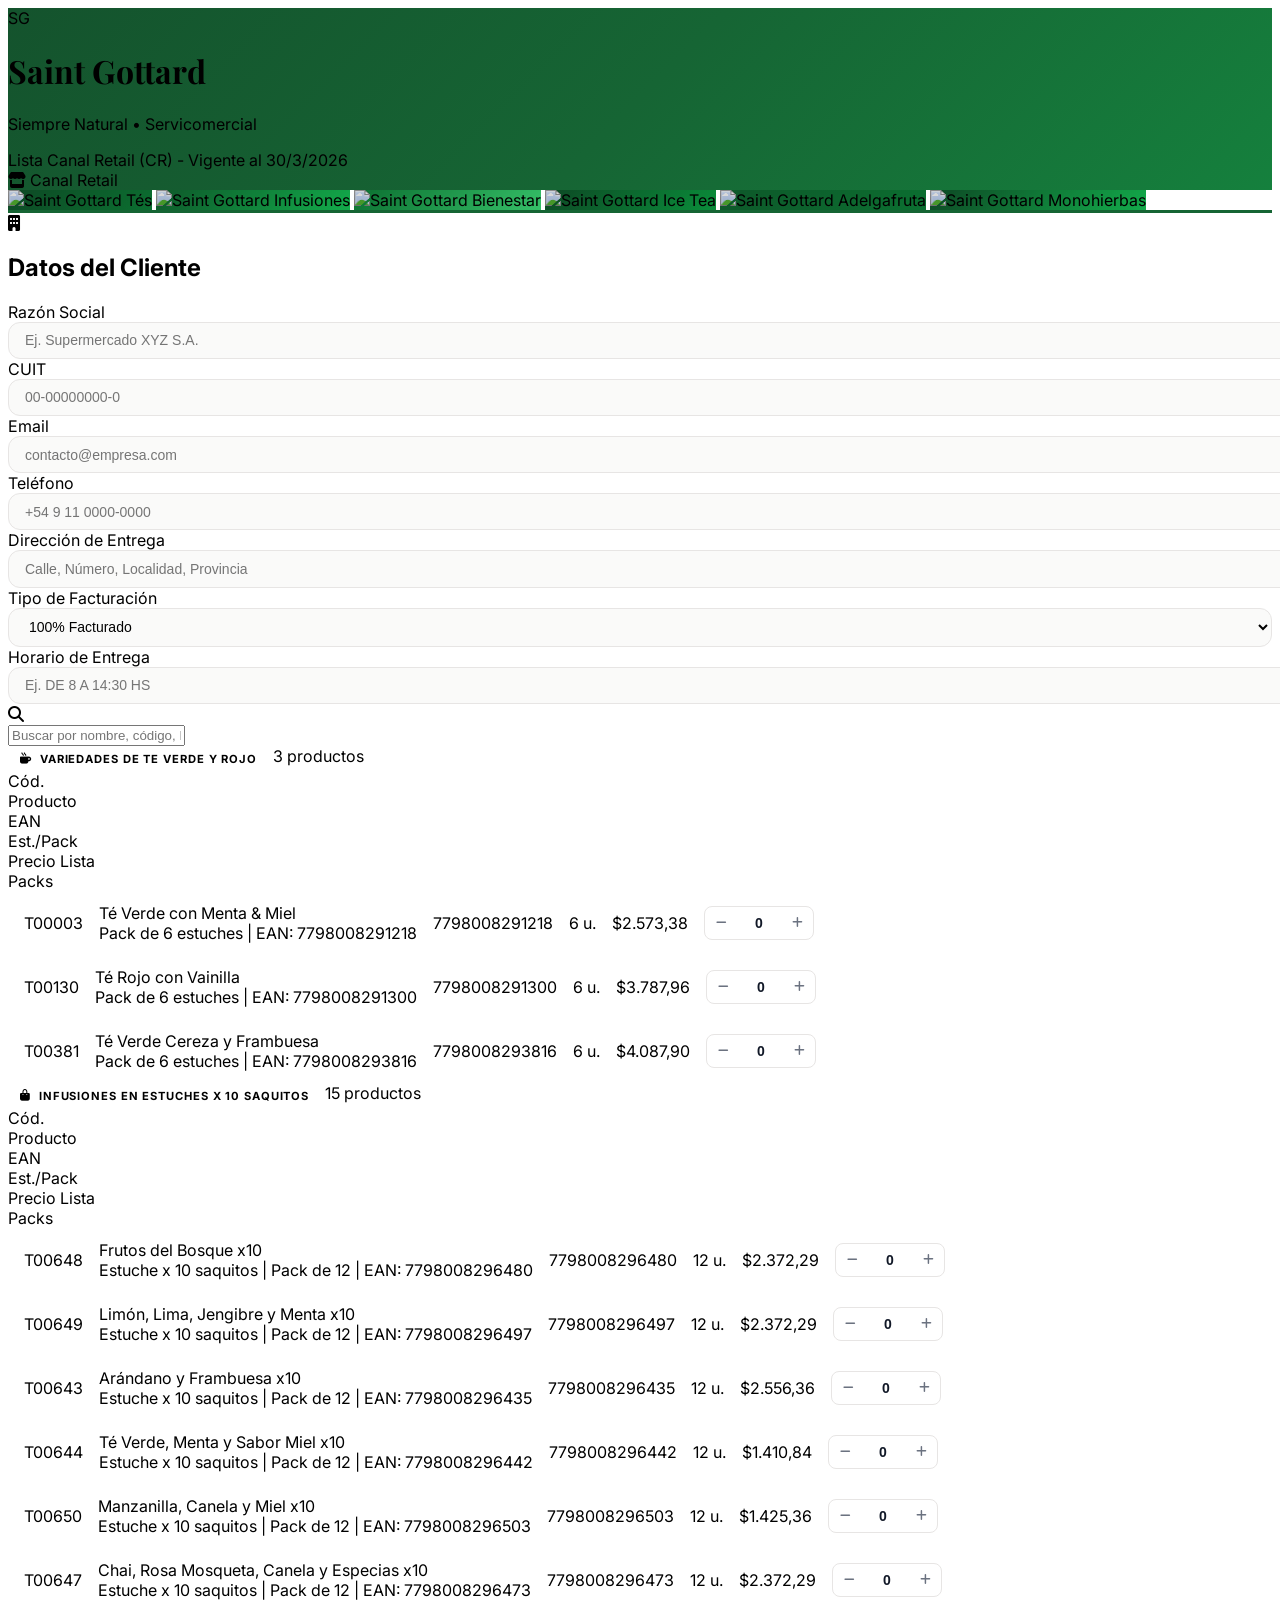
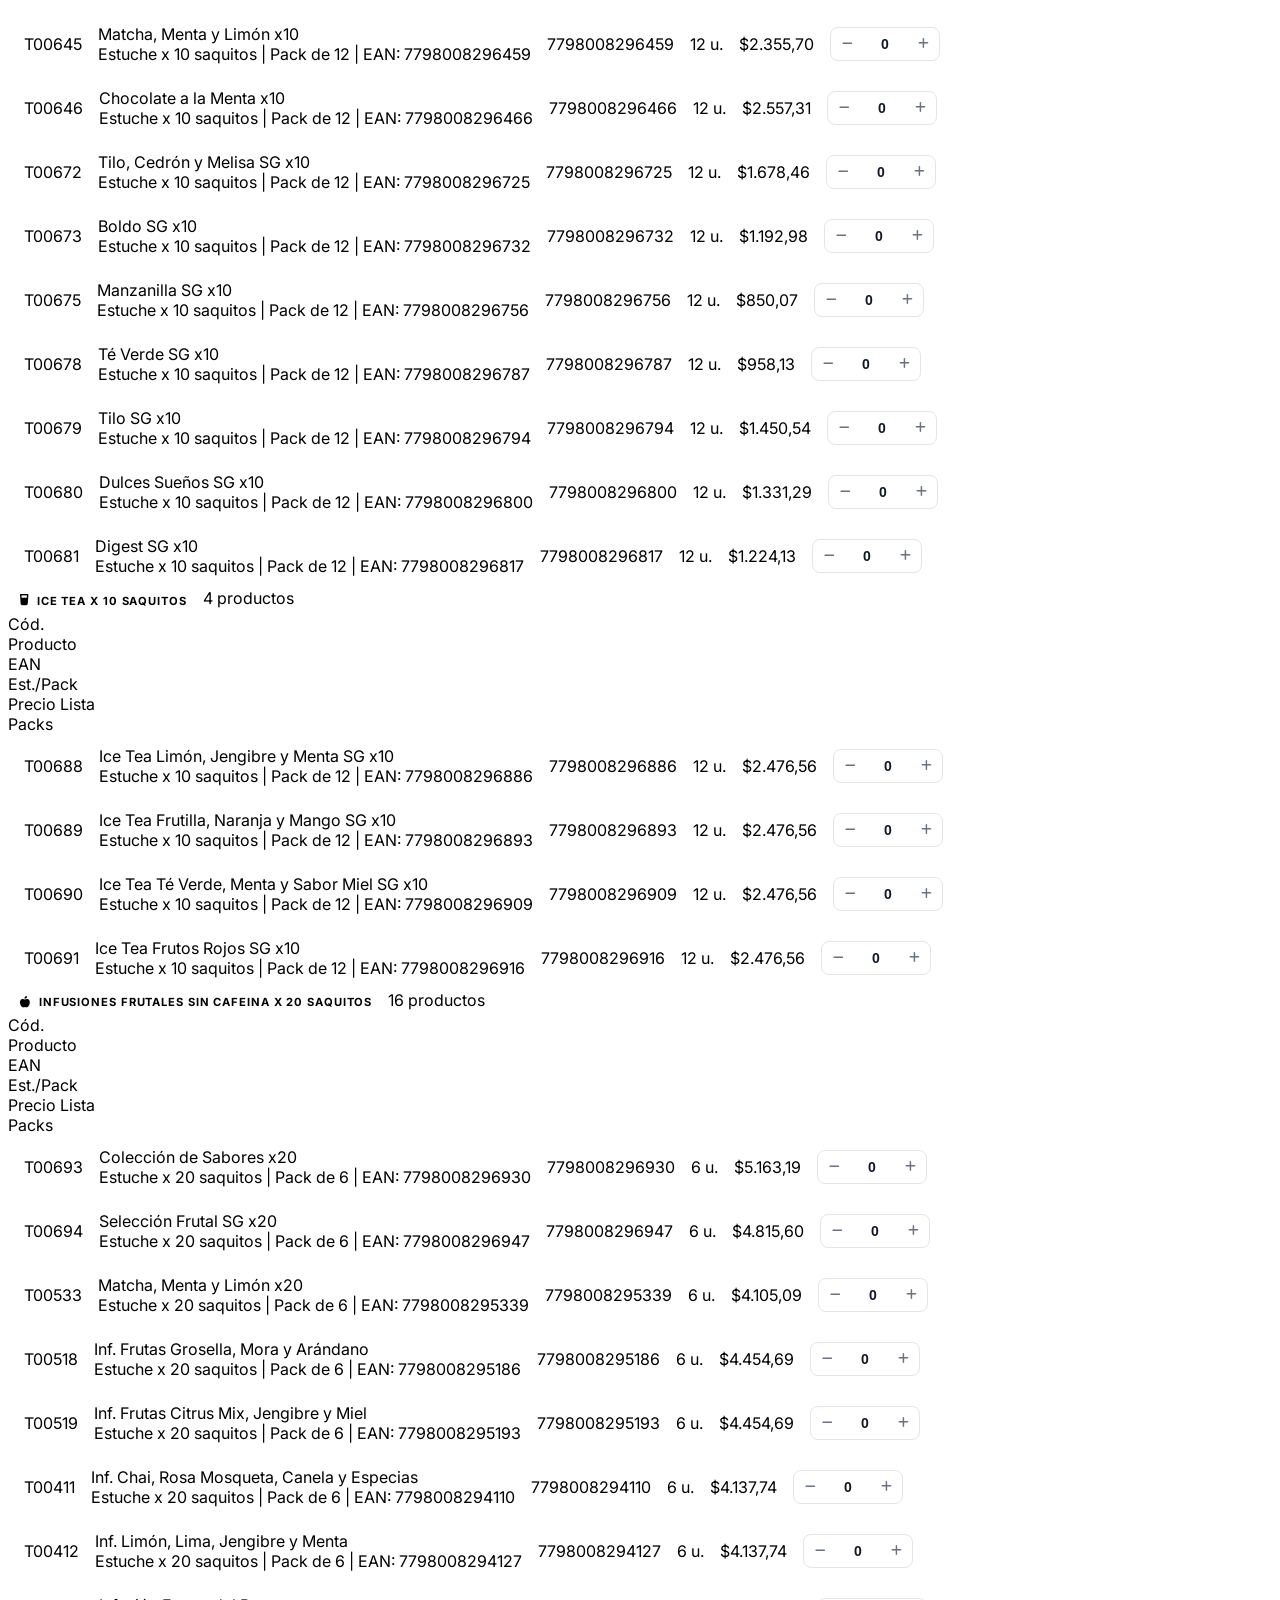
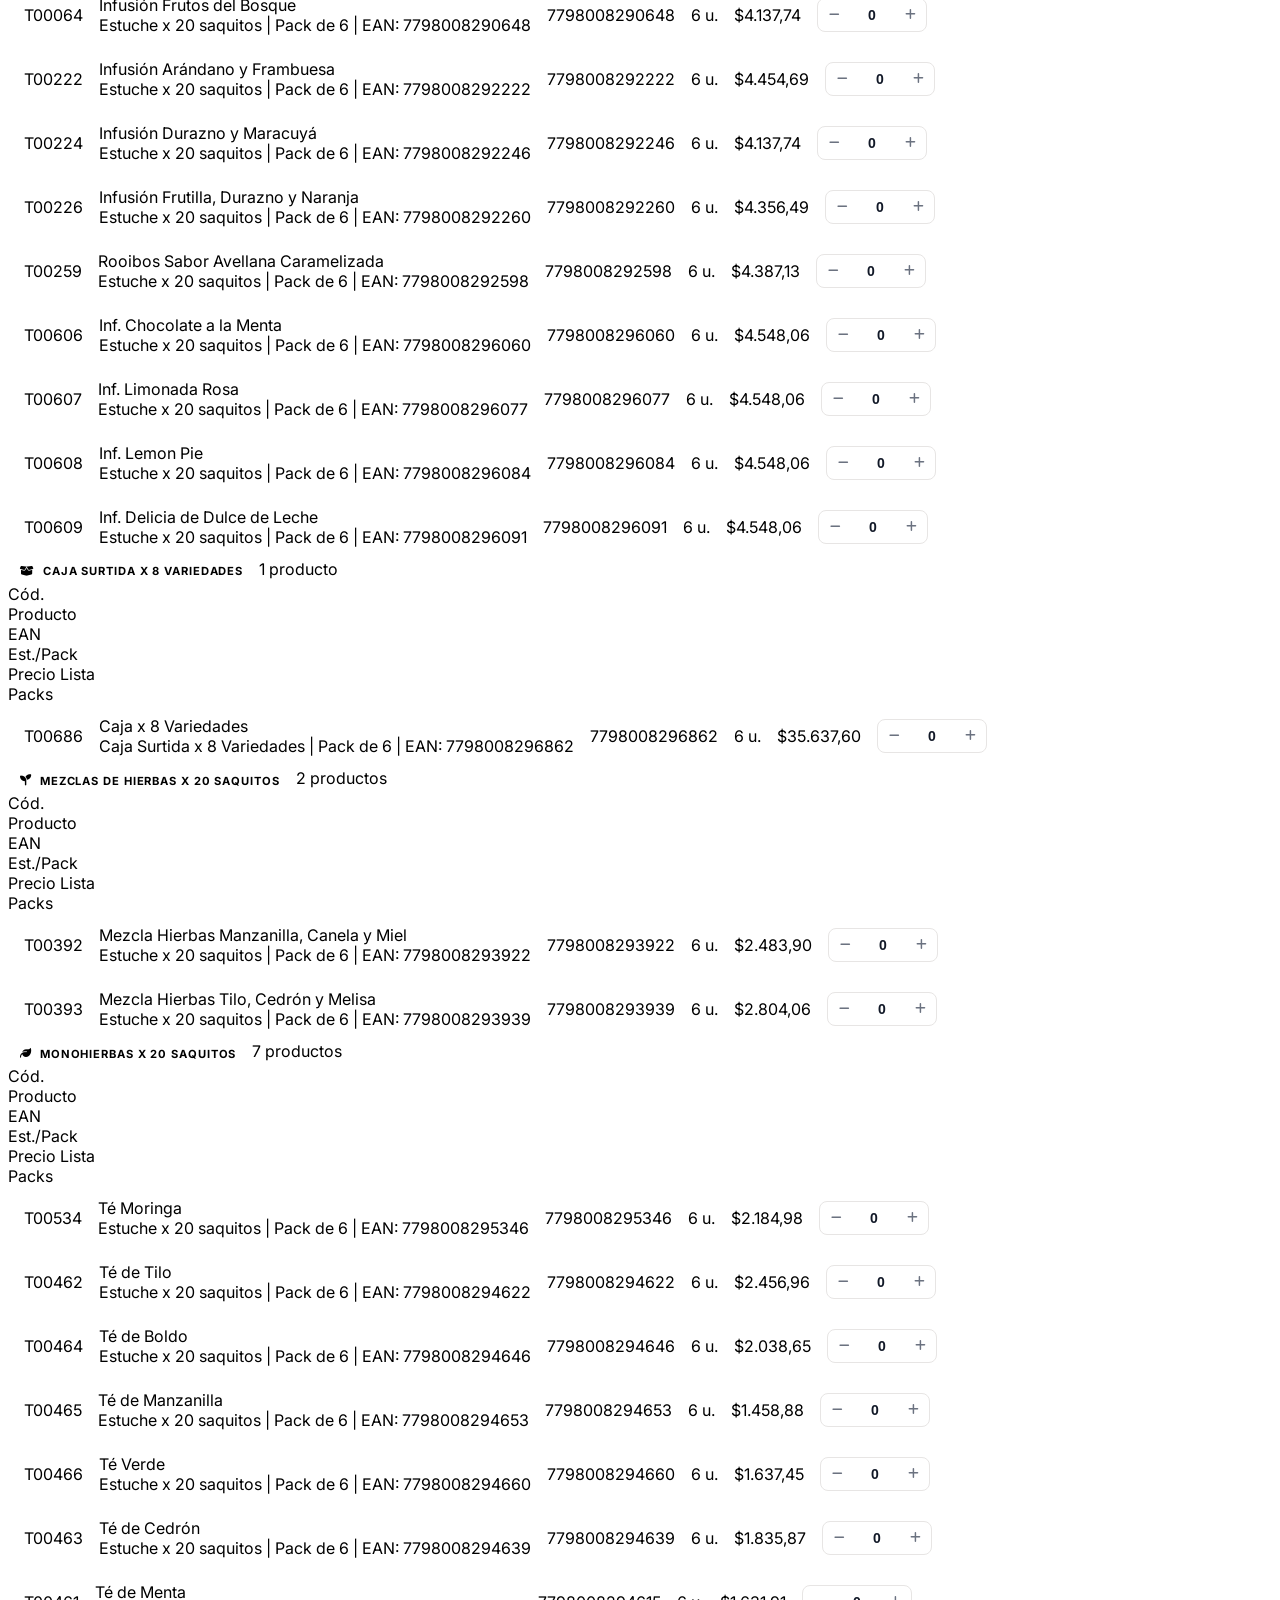
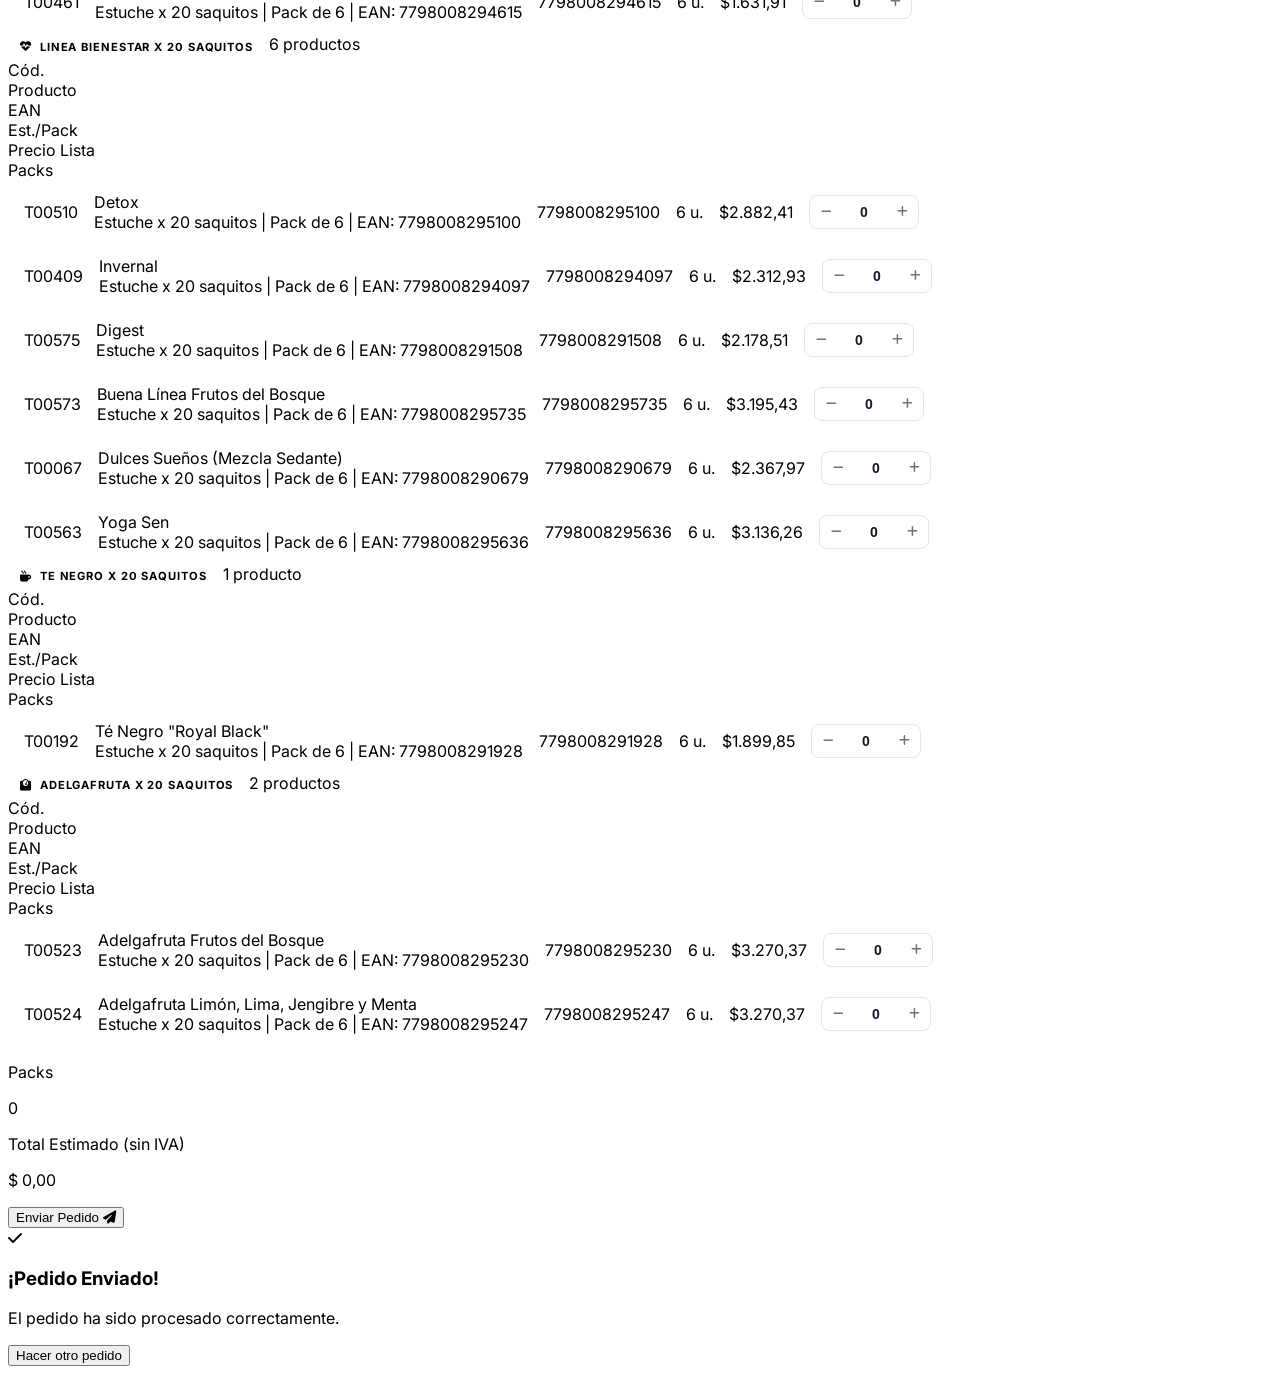
==== saint-gottard/cr/index.html @ 1ee09bac "Agregar formularios de pedido Saint Gottard (Distribuidores y CR) - Dos formularios HTML con 57 prod" ====
<!DOCTYPE html>
<html lang="es">
<head>
    <meta charset="UTF-8">
    <meta name="viewport" content="width=device-width, initial-scale=1.0">
    <title>Saint Gottard - Canal Retail | Formulario de Pedidos | Servicomercial</title>
    <meta name="description" content="Sistema de pedidos online Saint Gottard - Canal Retail por Servicomercial.">
    <script src="https://cdn.tailwindcss.com"></script>
    <script>
        tailwind.config = {
            theme: { extend: { colors: {
                brand: { 50:'#f0fdf4',100:'#dcfce7',200:'#bbf7d0',300:'#86efac',400:'#4ade80',500:'#22c55e',600:'#16a34a',700:'#15803d',800:'#166534',900:'#14532d' }
            }}}
        }
    </script>
    <link rel="stylesheet" href="https://cdnjs.cloudflare.com/ajax/libs/font-awesome/6.4.0/css/all.min.css">
    <link href="https://fonts.googleapis.com/css2?family=Playfair+Display:wght@600;700&family=Inter:wght@300;400;500;600;700&display=swap" rel="stylesheet">
    <link rel="stylesheet" href="styles.css">
</head>
<body class="bg-stone-50 text-gray-800 antialiased pb-36">

    <!-- Hero Header -->
    <header class="brand-header relative overflow-hidden">
        <div class="absolute inset-0 bg-gradient-to-br from-green-900/95 via-green-800/90 to-emerald-900/95"></div>
        <div class="relative max-w-5xl mx-auto px-4 py-6 flex flex-col sm:flex-row justify-between items-center gap-4">
            <div class="flex items-center gap-4">
                <img src="img/logo.png" alt="Logo Saint Gottard" class="h-14 object-contain"
                     onerror="this.style.display='none'; this.nextElementSibling.style.display='flex'">
                <div class="hidden items-center justify-center w-14 h-14 bg-white/20 rounded-xl border border-white/30">
                    <span class="text-white font-bold text-lg">SG</span>
                </div>
                <div class="border-l border-white/30 pl-4">
                    <h1 class="font-display text-2xl font-bold text-white leading-tight tracking-tight">Saint Gottard</h1>
                    <p class="text-xs text-green-200 font-medium tracking-widest uppercase">Siempre Natural &bull; Servicomercial</p>
                </div>
            </div>
            <div class="flex items-center gap-3">
                <span class="text-sm text-green-200 font-medium" id="fecha-lista"></span>
                <div class="w-px h-6 bg-white/20"></div>
                <span class="bg-purple-500/80 backdrop-blur-sm text-white text-xs font-bold px-3 py-1.5 rounded-full border border-purple-400/50 uppercase tracking-wider">
                    <i class="fa-solid fa-store mr-1"></i> Canal Retail
                </span>
            </div>
        </div>
    </header>

    <!-- Banner de productos -->
    <div class="product-banner overflow-hidden">
        <div class="flex h-20 sm:h-28">
            <img src="img/banner1.jpg" alt="Saint Gottard Tés" class="flex-1 object-cover min-w-0"
                 onerror="this.style.background='linear-gradient(135deg,#14532d,#15803d)'; this.removeAttribute('src')">
            <img src="img/banner2.jpg" alt="Saint Gottard Infusiones" class="flex-1 object-cover min-w-0"
                 onerror="this.style.background='linear-gradient(135deg,#166534,#22c55e)'; this.removeAttribute('src')">
            <img src="img/banner3.jpg" alt="Saint Gottard Bienestar" class="flex-1 object-cover min-w-0"
                 onerror="this.style.background='linear-gradient(135deg,#15803d,#4ade80)'; this.removeAttribute('src')">
            <img src="img/banner4.jpg" alt="Saint Gottard Ice Tea" class="flex-1 object-cover min-w-0"
                 onerror="this.style.background='linear-gradient(135deg,#14532d,#16a34a)'; this.removeAttribute('src')">
            <img src="img/banner5.jpg" alt="Saint Gottard Adelgafruta" class="flex-1 object-cover min-w-0 hidden sm:block"
                 onerror="this.style.background='linear-gradient(135deg,#166534,#15803d)'; this.removeAttribute('src')">
            <img src="img/banner6.jpg" alt="Saint Gottard Monohierbas" class="flex-1 object-cover min-w-0 hidden sm:block"
                 onerror="this.style.background='linear-gradient(135deg,#14532d,#22c55e)'; this.removeAttribute('src')">
        </div>
    </div>

    <main class="max-w-5xl mx-auto px-4 py-8">
        <form id="order-form" class="space-y-8">

            <!-- Datos del Cliente -->
            <section class="bg-white rounded-2xl p-6 shadow-sm border border-stone-200/60">
                <div class="flex items-center gap-2.5 mb-6">
                    <div class="w-8 h-8 bg-brand-50 rounded-lg flex items-center justify-center">
                        <i class="fa-solid fa-building text-brand-600 text-sm"></i>
                    </div>
                    <h2 class="text-lg font-semibold text-gray-900">Datos del Cliente</h2>
                </div>
                <div class="grid grid-cols-1 md:grid-cols-2 gap-5">
                    <div>
                        <label class="block text-xs font-semibold text-gray-500 uppercase tracking-wider mb-1.5">Razón Social</label>
                        <input type="text" id="cliente-nombre" class="input-field" placeholder="Ej. Supermercado XYZ S.A.">
                    </div>
                    <div>
                        <label class="block text-xs font-semibold text-gray-500 uppercase tracking-wider mb-1.5">CUIT</label>
                        <input type="text" id="cliente-cuit" class="input-field" placeholder="00-00000000-0">
                    </div>
                    <div>
                        <label class="block text-xs font-semibold text-gray-500 uppercase tracking-wider mb-1.5">Email</label>
                        <input type="email" id="cliente-email" class="input-field" placeholder="contacto@empresa.com">
                    </div>
                    <div>
                        <label class="block text-xs font-semibold text-gray-500 uppercase tracking-wider mb-1.5">Teléfono</label>
                        <input type="text" id="cliente-telefono" class="input-field" placeholder="+54 9 11 0000-0000">
                    </div>
                    <div class="md:col-span-2">
                        <label class="block text-xs font-semibold text-gray-500 uppercase tracking-wider mb-1.5">Dirección de Entrega</label>
                        <input type="text" id="cliente-direccion" class="input-field" placeholder="Calle, Número, Localidad, Provincia">
                    </div>
                    <div>
                        <label class="block text-xs font-semibold text-gray-500 uppercase tracking-wider mb-1.5">Tipo de Facturación</label>
                        <select id="cliente-facturacion" class="input-field">
                            <option value="100% Facturado">100% Facturado</option>
                            <option value="50% Facturado">50% Facturado</option>
                            <option value="Sin Factura">Sin Factura</option>
                        </select>
                    </div>
                    <div>
                        <label class="block text-xs font-semibold text-gray-500 uppercase tracking-wider mb-1.5">Horario de Entrega</label>
                        <input type="text" id="cliente-horario" class="input-field" placeholder="Ej. DE 8 A 14:30 HS">
                    </div>
                </div>
            </section>

            <!-- Buscador -->
            <div class="relative">
                <div class="absolute inset-y-0 left-0 pl-4 flex items-center pointer-events-none">
                    <i class="fa-solid fa-search text-gray-400"></i>
                </div>
                <input type="text" id="search-products" class="w-full pl-11 pr-4 py-3.5 bg-white border border-stone-200 rounded-xl text-sm focus:ring-2 focus:ring-brand-400 focus:border-brand-400 outline-none transition-all shadow-sm" placeholder="Buscar por nombre, código, EAN o categoría...">
            </div>

            <!-- Productos -->
            <div id="products-container">
                <div class="py-16 text-center text-gray-400">
                    <div class="inline-flex items-center justify-center w-16 h-16 bg-brand-50 rounded-full mb-4">
                        <i class="fa-solid fa-circle-notch fa-spin text-2xl text-brand-500"></i>
                    </div>
                    <p class="text-sm font-medium">Cargando lista de precios...</p>
                </div>
            </div>
        </form>
    </main>

    <!-- Footer flotante -->
    <div class="fixed bottom-0 left-0 w-full glass-footer border-t border-stone-200 p-4 z-50">
        <div class="max-w-5xl mx-auto flex flex-col sm:flex-row justify-between items-center gap-4">
            <div class="flex items-center gap-6">
                <div>
                    <p class="text-[11px] text-gray-500 font-semibold uppercase tracking-wider">Packs</p>
                    <p class="text-xl font-bold text-gray-900" id="total-items">0</p>
                </div>
                <div class="h-8 w-px bg-stone-200"></div>
                <div>
                    <p class="text-[11px] text-gray-500 font-semibold uppercase tracking-wider">Total Estimado (sin IVA)</p>
                    <p class="text-xl font-bold text-brand-700" id="total-amount">$ 0,00</p>
                </div>
            </div>
            <button type="submit" form="order-form" id="btn-submit" class="w-full sm:w-auto bg-gradient-to-r from-brand-600 to-brand-700 hover:from-brand-700 hover:to-brand-800 text-white font-bold py-3 px-10 rounded-xl shadow-lg hover:shadow-xl transition-all flex items-center gap-2 justify-center group">
                <span>Enviar Pedido</span>
                <i class="fa-solid fa-paper-plane group-hover:translate-x-0.5 transition-transform"></i>
            </button>
        </div>
    </div>

    <!-- Notificación -->
    <div id="notification" class="fixed inset-0 bg-gray-900/60 backdrop-blur-sm z-[100] hidden items-center justify-center opacity-0 transition-opacity duration-300">
        <div class="bg-white rounded-2xl p-8 max-w-sm w-full mx-4 shadow-2xl transform scale-95 transition-transform duration-300">
            <div class="text-center">
                <div class="w-16 h-16 bg-brand-100 rounded-full flex items-center justify-center mx-auto mb-4">
                    <i class="fa-solid fa-check text-3xl text-brand-600"></i>
                </div>
                <h3 class="text-xl font-bold text-gray-900 mb-2">¡Pedido Enviado!</h3>
                <p class="text-gray-500 mb-6 text-sm">El pedido ha sido procesado correctamente.</p>
                <button id="btn-close-notification" type="button" class="w-full bg-brand-600 hover:bg-brand-700 text-white font-medium py-2.5 rounded-xl transition-colors">Hacer otro pedido</button>
            </div>
        </div>
    </div>

    <script src="app.js"></script>
</body>
</html>
---- saint-gottard/cr/styles.css ----
/* Saint Gottard - Distribuidores - Styles */
body { font-family: 'Inter', sans-serif; }
.font-display { font-family: 'Playfair Display', serif; }

/* Brand Header */
.brand-header {
    background: linear-gradient(135deg, #14532d 0%, #166534 50%, #15803d 100%);
}

/* Product Banner */
.product-banner {
    border-bottom: 3px solid #166534;
}
.product-banner img {
    filter: brightness(0.85) saturate(1.1);
    transition: filter 0.3s;
}
.product-banner img:hover {
    filter: brightness(1) saturate(1.2);
}

/* Glass Footer */
.glass-footer {
    background: rgba(255,255,255,0.92);
    backdrop-filter: blur(16px);
    -webkit-backdrop-filter: blur(16px);
}

/* Input Fields */
.input-field {
    width: 100%;
    padding: 0.6rem 1rem;
    border: 1px solid #e7e5e4;
    border-radius: 0.75rem;
    font-size: 0.875rem;
    outline: none;
    transition: all 0.2s;
    background: #fafaf9;
}
.input-field:focus {
    border-color: #22c55e;
    box-shadow: 0 0 0 3px rgba(34,197,94,0.15);
    background: #fff;
}

/* Category Badge */
.category-badge {
    display: inline-flex;
    align-items: center;
    gap: 0.5rem;
    font-size: 0.7rem;
    font-weight: 700;
    letter-spacing: 0.08em;
    text-transform: uppercase;
    padding: 0.35rem 0.75rem;
    border-radius: 0.5rem;
    border-width: 1px;
}

/* Product Row */
.product-row {
    display: flex;
    align-items: center;
    padding: 0.75rem 1rem;
    transition: all 0.2s;
    gap: 1rem;
}
.product-row:hover { background: #f0fdf4; }

/* Qty Controls */
.qty-group {
    display: flex;
    align-items: center;
    border: 1px solid #e7e5e4;
    border-radius: 0.5rem;
    overflow: hidden;
    background: #fff;
}
.qty-btn {
    width: 2rem;
    height: 2rem;
    display: flex;
    align-items: center;
    justify-content: center;
    border: none;
    background: transparent;
    cursor: pointer;
    color: #6b7280;
    transition: all 0.15s;
    font-size: 0.75rem;
}
.qty-btn:hover { background: #f0fdf4; color: #15803d; }
.qty-input {
    width: 2.5rem;
    text-align: center;
    font-weight: 700;
    font-size: 0.875rem;
    border: none;
    outline: none;
    background: transparent;
    color: #111827;
}

input[type=number]::-webkit-inner-spin-button,
input[type=number]::-webkit-outer-spin-button { -webkit-appearance: none; margin: 0; }
input[type=number] { -moz-appearance: textfield; appearance: textfield; }

::-webkit-scrollbar { width: 6px; }
::-webkit-scrollbar-track { background: transparent; }
::-webkit-scrollbar-thumb { background: #d6d3d1; border-radius: 3px; }

.item-flash { animation: flash 0.4s ease-out; }
@keyframes flash { 0% { background-color: #dcfce7; } 100% { background-color: transparent; } }

@media (max-width: 640px) {
    .product-row { flex-wrap: wrap; }
    .product-info { flex: 1 1 100%; margin-bottom: 0.25rem; }
}
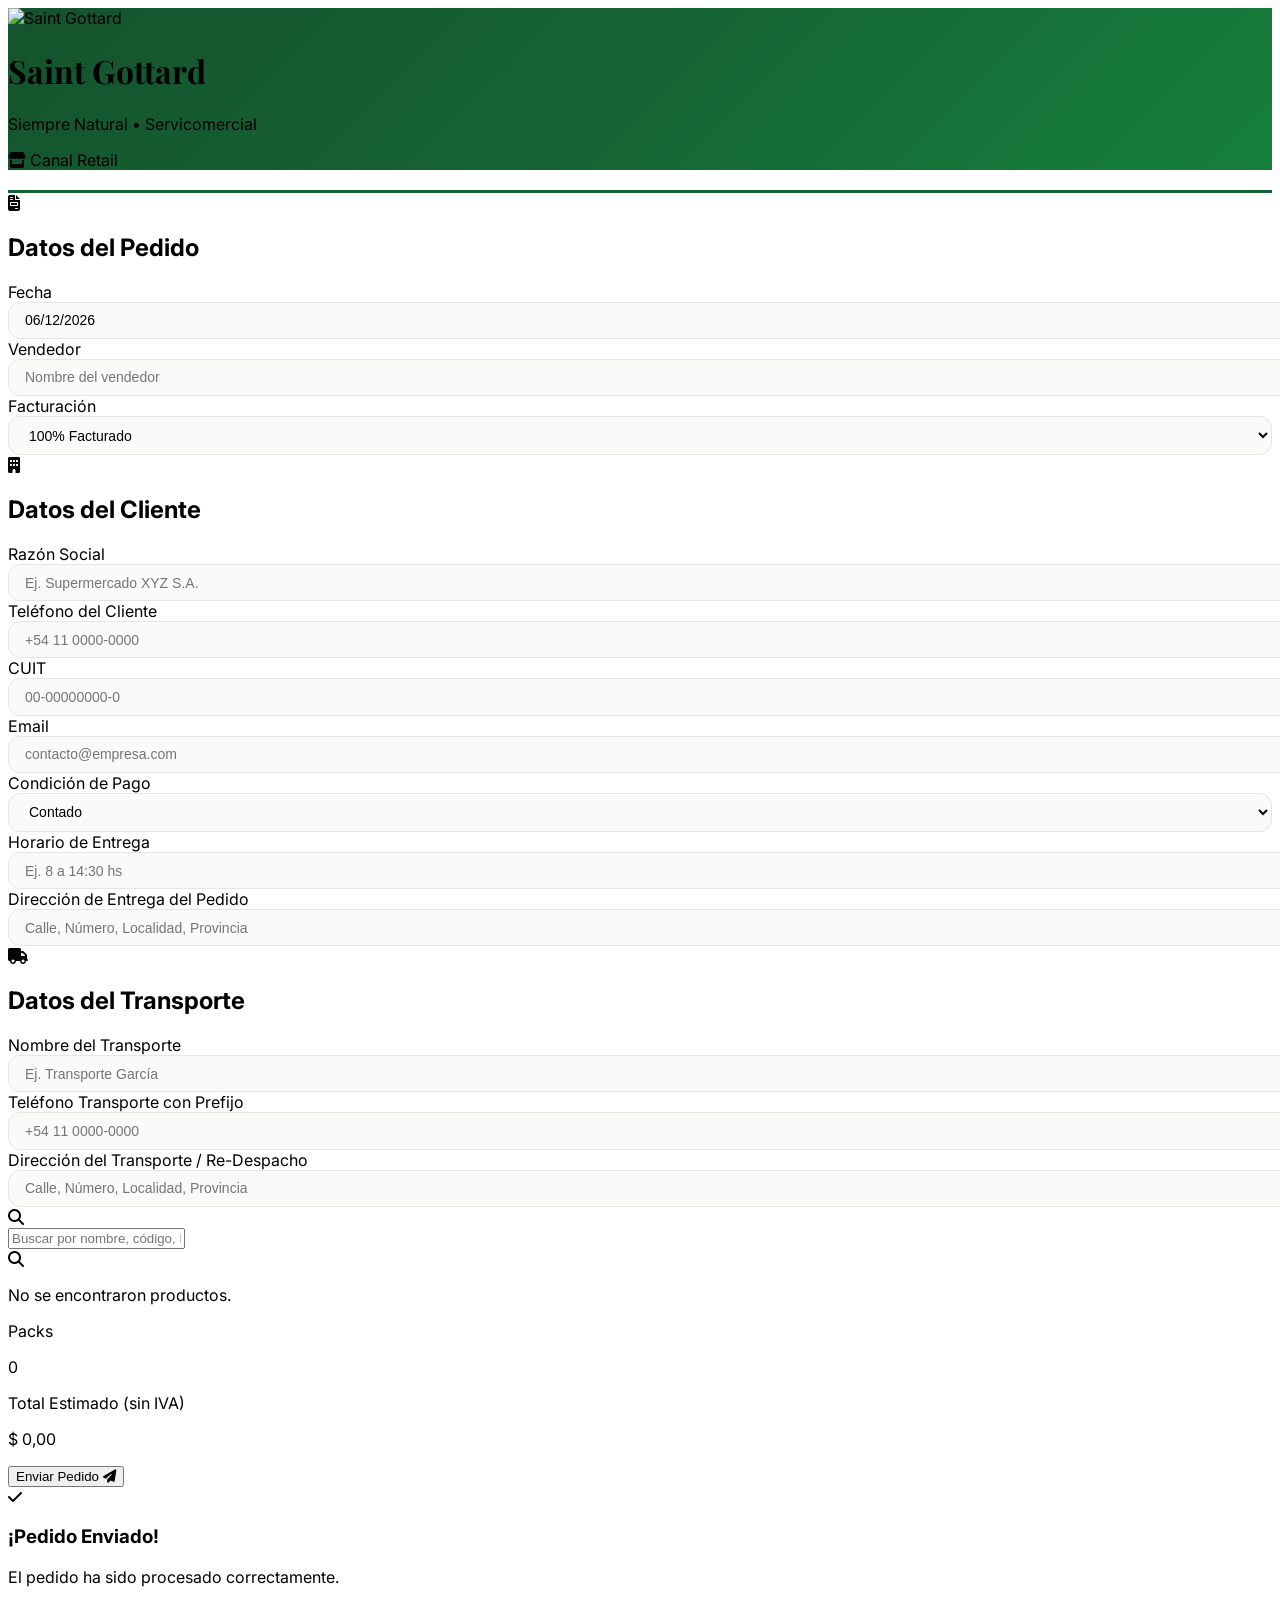
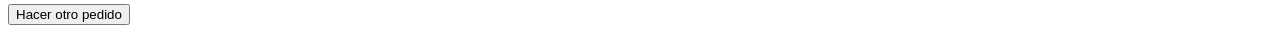
==== commit 5b05a2d1: "Saint Gottard: agregar imágenes, campos de transporte y condición de pago - Agrega campo Imagen a to" ====
--- a/saint-gottard/cr/index.html
+++ b/saint-gottard/cr/index.html
@@ -4,7 +4,6 @@
     <meta charset="UTF-8">
     <meta name="viewport" content="width=device-width, initial-scale=1.0">
     <title>Saint Gottard - Canal Retail | Formulario de Pedidos | Servicomercial</title>
-    <meta name="description" content="Sistema de pedidos online Saint Gottard - Canal Retail por Servicomercial.">
     <script src="https://cdn.tailwindcss.com"></script>
     <script>
         tailwind.config = {
@@ -22,13 +21,9 @@
     <!-- Hero Header -->
     <header class="brand-header relative overflow-hidden">
         <div class="absolute inset-0 bg-gradient-to-br from-green-900/95 via-green-800/90 to-emerald-900/95"></div>
-        <div class="relative max-w-5xl mx-auto px-4 py-6 flex flex-col sm:flex-row justify-between items-center gap-4">
+        <div class="relative max-w-5xl mx-auto px-4 py-5 flex flex-col sm:flex-row justify-between items-center gap-4">
             <div class="flex items-center gap-4">
-                <img src="img/logo.png" alt="Logo Saint Gottard" class="h-14 object-contain"
-                     onerror="this.style.display='none'; this.nextElementSibling.style.display='flex'">
-                <div class="hidden items-center justify-center w-14 h-14 bg-white/20 rounded-xl border border-white/30">
-                    <span class="text-white font-bold text-lg">SG</span>
-                </div>
+                <img src="https://www.saintgottard.com/media/logo/stores/2/logo-saintgottard.png" alt="Saint Gottard" class="h-12 object-contain brightness-0 invert opacity-90">
                 <div class="border-l border-white/30 pl-4">
                     <h1 class="font-display text-2xl font-bold text-white leading-tight tracking-tight">Saint Gottard</h1>
                     <p class="text-xs text-green-200 font-medium tracking-widest uppercase">Siempre Natural &bull; Servicomercial</p>
@@ -37,74 +32,124 @@
             <div class="flex items-center gap-3">
                 <span class="text-sm text-green-200 font-medium" id="fecha-lista"></span>
                 <div class="w-px h-6 bg-white/20"></div>
-                <span class="bg-purple-500/80 backdrop-blur-sm text-white text-xs font-bold px-3 py-1.5 rounded-full border border-purple-400/50 uppercase tracking-wider">
+                <span class="bg-purple-500/80 text-white text-xs font-bold px-3 py-1.5 rounded-full border border-purple-400/50 uppercase tracking-wider">
                     <i class="fa-solid fa-store mr-1"></i> Canal Retail
                 </span>
             </div>
         </div>
     </header>
 
-    <!-- Banner de productos -->
+    <!-- Banner -->
     <div class="product-banner overflow-hidden">
         <div class="flex h-20 sm:h-28">
-            <img src="img/banner1.jpg" alt="Saint Gottard Tés" class="flex-1 object-cover min-w-0"
-                 onerror="this.style.background='linear-gradient(135deg,#14532d,#15803d)'; this.removeAttribute('src')">
-            <img src="img/banner2.jpg" alt="Saint Gottard Infusiones" class="flex-1 object-cover min-w-0"
-                 onerror="this.style.background='linear-gradient(135deg,#166534,#22c55e)'; this.removeAttribute('src')">
-            <img src="img/banner3.jpg" alt="Saint Gottard Bienestar" class="flex-1 object-cover min-w-0"
-                 onerror="this.style.background='linear-gradient(135deg,#15803d,#4ade80)'; this.removeAttribute('src')">
-            <img src="img/banner4.jpg" alt="Saint Gottard Ice Tea" class="flex-1 object-cover min-w-0"
-                 onerror="this.style.background='linear-gradient(135deg,#14532d,#16a34a)'; this.removeAttribute('src')">
-            <img src="img/banner5.jpg" alt="Saint Gottard Adelgafruta" class="flex-1 object-cover min-w-0 hidden sm:block"
-                 onerror="this.style.background='linear-gradient(135deg,#166534,#15803d)'; this.removeAttribute('src')">
-            <img src="img/banner6.jpg" alt="Saint Gottard Monohierbas" class="flex-1 object-cover min-w-0 hidden sm:block"
-                 onerror="this.style.background='linear-gradient(135deg,#14532d,#22c55e)'; this.removeAttribute('src')">
+            <img src="https://www.saintgottard.com/media/catalog/product/cache/c6e4e63b766f363e7f2cb9bccdabccd6/7/7/7798008296930.jpg" alt="" class="flex-1 object-cover min-w-0">
+            <img src="https://www.saintgottard.com/media/catalog/product/cache/c6e4e63b766f363e7f2cb9bccdabccd6/t/_/t_frio_frutos_rojos_1000x1000.jpg" alt="" class="flex-1 object-cover min-w-0">
+            <img src="https://www.saintgottard.com/media/catalog/product/cache/c6e4e63b766f363e7f2cb9bccdabccd6/7/7/7798008291218_1_.jpg" alt="" class="flex-1 object-cover min-w-0">
+            <img src="https://www.saintgottard.com/media/catalog/product/cache/c6e4e63b766f363e7f2cb9bccdabccd6/s/g/sg_caja_abierta_1000x1000_1.jpg" alt="" class="flex-1 object-cover min-w-0">
+            <img src="https://www.saintgottard.com/media/catalog/product/cache/c6e4e63b766f363e7f2cb9bccdabccd6/7/7/7798008295100_1_.jpg" alt="" class="flex-1 object-cover min-w-0 hidden sm:block">
+            <img src="https://www.saintgottard.com/media/catalog/product/cache/c6e4e63b766f363e7f2cb9bccdabccd6/a/d/adelgafruta_frutos_del_bosque_1_1.jpg" alt="" class="flex-1 object-cover min-w-0 hidden sm:block">
         </div>
     </div>
 
     <main class="max-w-5xl mx-auto px-4 py-8">
-        <form id="order-form" class="space-y-8">
-
-            <!-- Datos del Cliente -->
+        <form id="order-form" class="space-y-6">
+
+            <!-- SECCIÓN 1: Datos del Pedido -->
             <section class="bg-white rounded-2xl p-6 shadow-sm border border-stone-200/60">
-                <div class="flex items-center gap-2.5 mb-6">
+                <div class="flex items-center gap-2.5 mb-5">
                     <div class="w-8 h-8 bg-brand-50 rounded-lg flex items-center justify-center">
-                        <i class="fa-solid fa-building text-brand-600 text-sm"></i>
-                    </div>
-                    <h2 class="text-lg font-semibold text-gray-900">Datos del Cliente</h2>
-                </div>
-                <div class="grid grid-cols-1 md:grid-cols-2 gap-5">
-                    <div>
-                        <label class="block text-xs font-semibold text-gray-500 uppercase tracking-wider mb-1.5">Razón Social</label>
-                        <input type="text" id="cliente-nombre" class="input-field" placeholder="Ej. Supermercado XYZ S.A.">
-                    </div>
-                    <div>
-                        <label class="block text-xs font-semibold text-gray-500 uppercase tracking-wider mb-1.5">CUIT</label>
-                        <input type="text" id="cliente-cuit" class="input-field" placeholder="00-00000000-0">
-                    </div>
-                    <div>
-                        <label class="block text-xs font-semibold text-gray-500 uppercase tracking-wider mb-1.5">Email</label>
-                        <input type="email" id="cliente-email" class="input-field" placeholder="contacto@empresa.com">
-                    </div>
-                    <div>
-                        <label class="block text-xs font-semibold text-gray-500 uppercase tracking-wider mb-1.5">Teléfono</label>
-                        <input type="text" id="cliente-telefono" class="input-field" placeholder="+54 9 11 0000-0000">
-                    </div>
-                    <div class="md:col-span-2">
-                        <label class="block text-xs font-semibold text-gray-500 uppercase tracking-wider mb-1.5">Dirección de Entrega</label>
-                        <input type="text" id="cliente-direccion" class="input-field" placeholder="Calle, Número, Localidad, Provincia">
-                    </div>
-                    <div>
-                        <label class="block text-xs font-semibold text-gray-500 uppercase tracking-wider mb-1.5">Tipo de Facturación</label>
+                        <i class="fa-solid fa-file-invoice text-brand-600 text-sm"></i>
+                    </div>
+                    <h2 class="text-lg font-semibold text-gray-900">Datos del Pedido</h2>
+                </div>
+                <div class="grid grid-cols-1 md:grid-cols-3 gap-5">
+                    <div>
+                        <label class="block text-xs font-semibold text-gray-500 uppercase tracking-wider mb-1.5">Fecha</label>
+                        <input type="text" id="pedido-fecha" class="input-field bg-gray-50" readonly>
+                    </div>
+                    <div>
+                        <label class="block text-xs font-semibold text-gray-500 uppercase tracking-wider mb-1.5">Vendedor</label>
+                        <input type="text" id="pedido-vendedor" class="input-field" placeholder="Nombre del vendedor">
+                    </div>
+                    <div>
+                        <label class="block text-xs font-semibold text-gray-500 uppercase tracking-wider mb-1.5">Facturación</label>
                         <select id="cliente-facturacion" class="input-field">
                             <option value="100% Facturado">100% Facturado</option>
                             <option value="50% Facturado">50% Facturado</option>
                             <option value="Sin Factura">Sin Factura</option>
                         </select>
                     </div>
+                </div>
+            </section>
+
+            <!-- SECCIÓN 2: Datos del Cliente -->
+            <section class="bg-white rounded-2xl p-6 shadow-sm border border-stone-200/60">
+                <div class="flex items-center gap-2.5 mb-5">
+                    <div class="w-8 h-8 bg-brand-50 rounded-lg flex items-center justify-center">
+                        <i class="fa-solid fa-building text-brand-600 text-sm"></i>
+                    </div>
+                    <h2 class="text-lg font-semibold text-gray-900">Datos del Cliente</h2>
+                </div>
+                <div class="grid grid-cols-1 md:grid-cols-2 gap-5">
+                    <div>
+                        <label class="block text-xs font-semibold text-gray-500 uppercase tracking-wider mb-1.5">Razón Social</label>
+                        <input type="text" id="cliente-nombre" class="input-field" placeholder="Ej. Supermercado XYZ S.A.">
+                    </div>
+                    <div>
+                        <label class="block text-xs font-semibold text-gray-500 uppercase tracking-wider mb-1.5">Teléfono del Cliente</label>
+                        <input type="text" id="cliente-telefono" class="input-field" placeholder="+54 11 0000-0000">
+                    </div>
+                    <div>
+                        <label class="block text-xs font-semibold text-gray-500 uppercase tracking-wider mb-1.5">CUIT</label>
+                        <input type="text" id="cliente-cuit" class="input-field" placeholder="00-00000000-0">
+                    </div>
+                    <div>
+                        <label class="block text-xs font-semibold text-gray-500 uppercase tracking-wider mb-1.5">Email</label>
+                        <input type="email" id="cliente-email" class="input-field" placeholder="contacto@empresa.com">
+                    </div>
+                    <div>
+                        <label class="block text-xs font-semibold text-gray-500 uppercase tracking-wider mb-1.5">Condición de Pago</label>
+                        <select id="cliente-condicion-pago" class="input-field">
+                            <option value="Contado">Contado</option>
+                            <option value="15 días">15 días</option>
+                            <option value="30 días">30 días</option>
+                            <option value="45 días">45 días</option>
+                            <option value="60 días">60 días</option>
+                            <option value="90 días">90 días</option>
+                            <option value="Cuenta Corriente">Cuenta Corriente</option>
+                        </select>
+                    </div>
                     <div>
                         <label class="block text-xs font-semibold text-gray-500 uppercase tracking-wider mb-1.5">Horario de Entrega</label>
-                        <input type="text" id="cliente-horario" class="input-field" placeholder="Ej. DE 8 A 14:30 HS">
+                        <input type="text" id="cliente-horario" class="input-field" placeholder="Ej. 8 a 14:30 hs">
+                    </div>
+                    <div class="md:col-span-2">
+                        <label class="block text-xs font-semibold text-gray-500 uppercase tracking-wider mb-1.5">Dirección de Entrega del Pedido</label>
+                        <input type="text" id="cliente-direccion" class="input-field" placeholder="Calle, Número, Localidad, Provincia">
+                    </div>
+                </div>
+            </section>
+
+            <!-- SECCIÓN 3: Datos del Transporte -->
+            <section class="bg-white rounded-2xl p-6 shadow-sm border border-stone-200/60">
+                <div class="flex items-center gap-2.5 mb-5">
+                    <div class="w-8 h-8 bg-brand-50 rounded-lg flex items-center justify-center">
+                        <i class="fa-solid fa-truck text-brand-600 text-sm"></i>
+                    </div>
+                    <h2 class="text-lg font-semibold text-gray-900">Datos del Transporte</h2>
+                </div>
+                <div class="grid grid-cols-1 md:grid-cols-2 gap-5">
+                    <div>
+                        <label class="block text-xs font-semibold text-gray-500 uppercase tracking-wider mb-1.5">Nombre del Transporte</label>
+                        <input type="text" id="transporte-nombre" class="input-field" placeholder="Ej. Transporte García">
+                    </div>
+                    <div>
+                        <label class="block text-xs font-semibold text-gray-500 uppercase tracking-wider mb-1.5">Teléfono Transporte con Prefijo</label>
+                        <input type="text" id="transporte-telefono" class="input-field" placeholder="+54 11 0000-0000">
+                    </div>
+                    <div class="md:col-span-2">
+                        <label class="block text-xs font-semibold text-gray-500 uppercase tracking-wider mb-1.5">Dirección del Transporte / Re-Despacho</label>
+                        <input type="text" id="transporte-direccion" class="input-field" placeholder="Calle, Número, Localidad, Provincia">
                     </div>
                 </div>
             </section>
